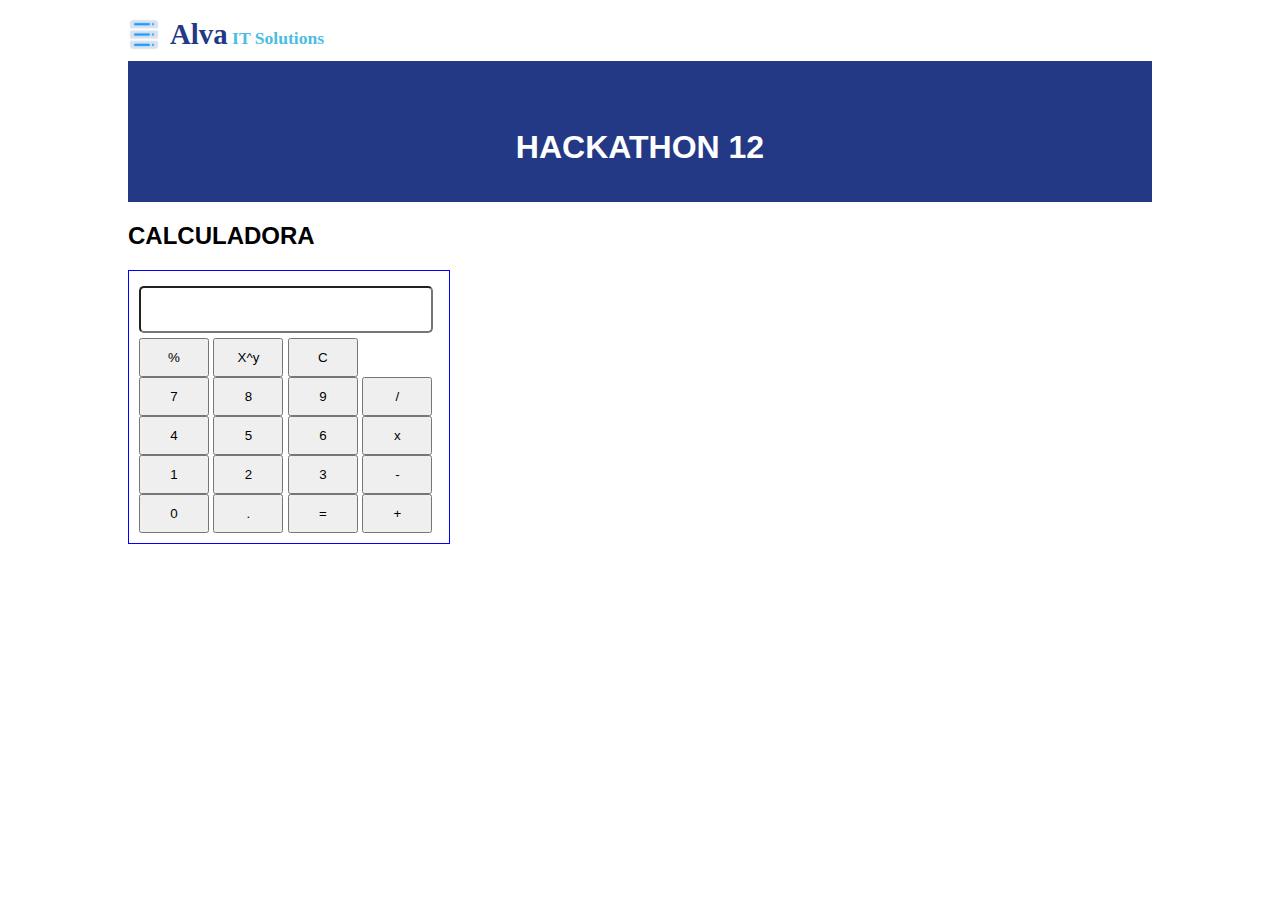
==== calculadora.html @ 2e2f545c "carga" ====
<!DOCTYPE html>
<html lang="en">
<head>
    <meta charset="UTF-8">
    <meta http-equiv="X-UA-Compatible" content="IE=edge">
    <meta name="viewport" content="width=device-width, initial-scale=1.0">
    <title>Calculadora</title>
    <link rel="stylesheet" href="css/styles.css">
</head>
<body>
    
    <section class="contenedor">
        <header>
            <div class="Header">
                <a class="Header-Logo-Texto-Link" href="#">
                    <img class="Header-Logo-Texto-Link-Logo" src="img/aits-logo.png"> 
                    <div>
                        <span class="Header-Logo-Texto-Link__Texto1">Alva</span> <span class="Header-Logo-Texto-Link__Texto2">IT Solutions</span> 
                    </div>
                </a>
                
                
            </div>    
            <section class="Header-About">
                <h1 class="About texto-centro">HACKATHON 12</h1>
                <!-- <h3 class="About-Eslogan texto-centro">Todos los cursos que necesitas...</h1> -->
            </section>        
        </header>
        
        <section class="Contenido">
        
<h2>CALCULADORA</h2>

            <div class="Calculadora">            
                <div>
                    <input type="text" name="resultado" id="resultado" readonly="readonly">
                    <input type="hidden" name="operacion" id="operacion">            
                </div>  
                <div class="">
                    <button class="btnResto">%</button>
                    <button class="btnPotencia">X^y</button>
                    <button class="btnLimpiar">C</button>
                    <!-- <button class="btnBorrar"><==</button> -->
                </div>   
                <div class="">
                    <button class="btn7">7</button>
                    <button class="btn8">8</button>
                    <button class="btn9">9</button>
                    <button class="btnEntre">/</button>
                </div>            
                <div>
                    <button class="btn4">4</button>
                    <button class="btn5">5</button>
                    <button class="btn6">6</button>
                    <button class="btnPor">x</button>
                </div>
                <div>
                    <button class="btn1">1</button>
                    <button class="btn2">2</button>
                    <button class="btn3">3</button>
                    <button class="btnMenos">-</button>
                </div>
                <div>
                    <button class="btn0">0</button>
                    <button class="btnPunto">.</button>
                    <button class="btnIgual">=</button>
                    <button class="btnMas">+</button>
                </div>

            </div>

        </section>

    <script src="js/app.js"></script>
</body>
</html>
---- css/styles.css ----
.contenedor {
    max-width: 1024px;
    margin: 0 auto;
}

.Header {
    display: -webkit-box;
    display: -ms-flexbox;
    display: flex;
    -webkit-box-pack: justify;
        -ms-flex-pack: justify;
            justify-content: space-between;
    -webkit-box-align: center;
        -ms-flex-align: center;
            align-items: center;
    background: white;
    padding: 10px 0px;
}

.Header-Logo-Texto-Link {
    text-decoration: none;
    display: -webkit-box;
    display: -ms-flexbox;
    display: flex;
}

.Header-Logo-Texto-Link-Logo {
    padding-right: 10px;
}

.Header-Logo-Texto-Link__Texto1 {
    font-family: 'Georgia Pro Black', Georgia, serif;
    font-size: 1.8em;
    font-weight: 600;
    color: #233985;
}

.Header-Logo-Texto-Link__Texto2 {
    font-family: 'Verdana Pro Black', Verdana, Tahoma;
    font-size: 1.1em;
    font-weight: 800;
    color: #4BBDE0;
}

.Header-About {
    background: #233985;
    padding: 20px;
}

.About {
    padding: 3rem 0 1rem 0;
    margin: 0 auto;
    text-align: center;
    -webkit-box-align: center;
        -ms-flex-align: center;
            align-items: center;
    color: #fff;
  }

.About-Eslogan {
    padding: 0.5rem 0 0.5rem 0;
    margin: 0 auto;
    text-align: center;
    -webkit-box-align: center;
        -ms-flex-align: center;
            align-items: center;
    color: #fff;
}

.Contenido {
    margin-top: 15px;
}

body {
    font-family: Arial, Helvetica, sans-serif;
}


input {
    padding: 10px;
    margin: 5px 0px 5px 0px;
    width: 270px;
    font-size: 20px;
    border-radius: 5px;
}

.Calculadora {
    width: 300px;
    border: solid 1px blue;
    padding: 10px;
}

.Fila {
    display: flex;
    /* flex-direction: row; */
    justify-content: space-around;
}

button {
    padding: 10px;
    width: 70px;
}
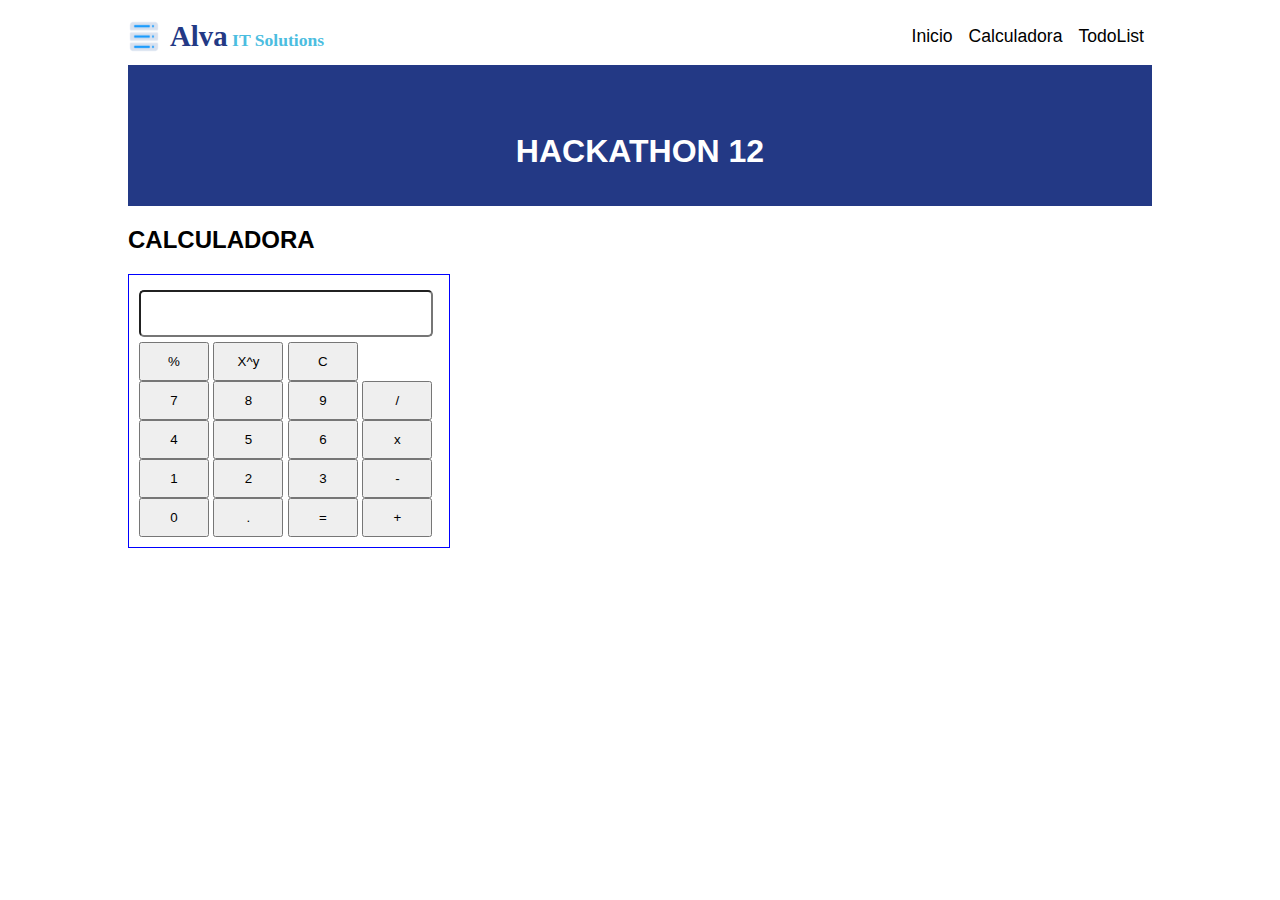
==== commit f85edf0f: "2DA carga" ====
--- a/calculadora.html
+++ b/calculadora.html
@@ -18,7 +18,13 @@
                         <span class="Header-Logo-Texto-Link__Texto1">Alva</span> <span class="Header-Logo-Texto-Link__Texto2">IT Solutions</span> 
                     </div>
                 </a>
-                
+                <div class="Header-Menu">
+                    <ul class="Header-ListItem">
+                        <li class="Header-Item"><a class="Header-Link Header-Selected" href="/">Inicio</a></li>
+                        <li class="Header-Item"><a class="Header-Link" href="calculadora.html">Calculadora</a></li>
+                        <li class="Header-Item"><a class="Header-Link" href="todoList.html">TodoList</a></li>
+                    </ul>
+                </div>
                 
             </div>    
             <section class="Header-About">
@@ -29,7 +35,7 @@
         
         <section class="Contenido">
         
-<h2>CALCULADORA</h2>
+            <h2>CALCULADORA</h2>
 
             <div class="Calculadora">            
                 <div>
@@ -70,7 +76,7 @@
             </div>
 
         </section>
-
+    </section>
     <script src="js/app.js"></script>
 </body>
 </html>--- a/css/styles.css
+++ b/css/styles.css
@@ -68,6 +68,32 @@
     color: #fff;
 }
 
+.Header-Menu {
+    font-family: 'Gill Sans', 'Gill Sans MT', Calibri, 'Trebuchet MS', sans-serif;
+  }
+  
+  .Header-ListItem {
+    padding: 0;
+    margin: 0;
+    display: -webkit-box;
+    display: -ms-flexbox;
+    display: flex;
+  }
+  
+  .Header-Item {
+    padding: .5em;
+    list-style-type: none;
+  }
+  
+  .Header-Link {
+    text-decoration: none;
+    font-size: 1.1em;
+    color: black;
+  }
+  
+
+
+
 .Contenido {
     margin-top: 15px;
 }
